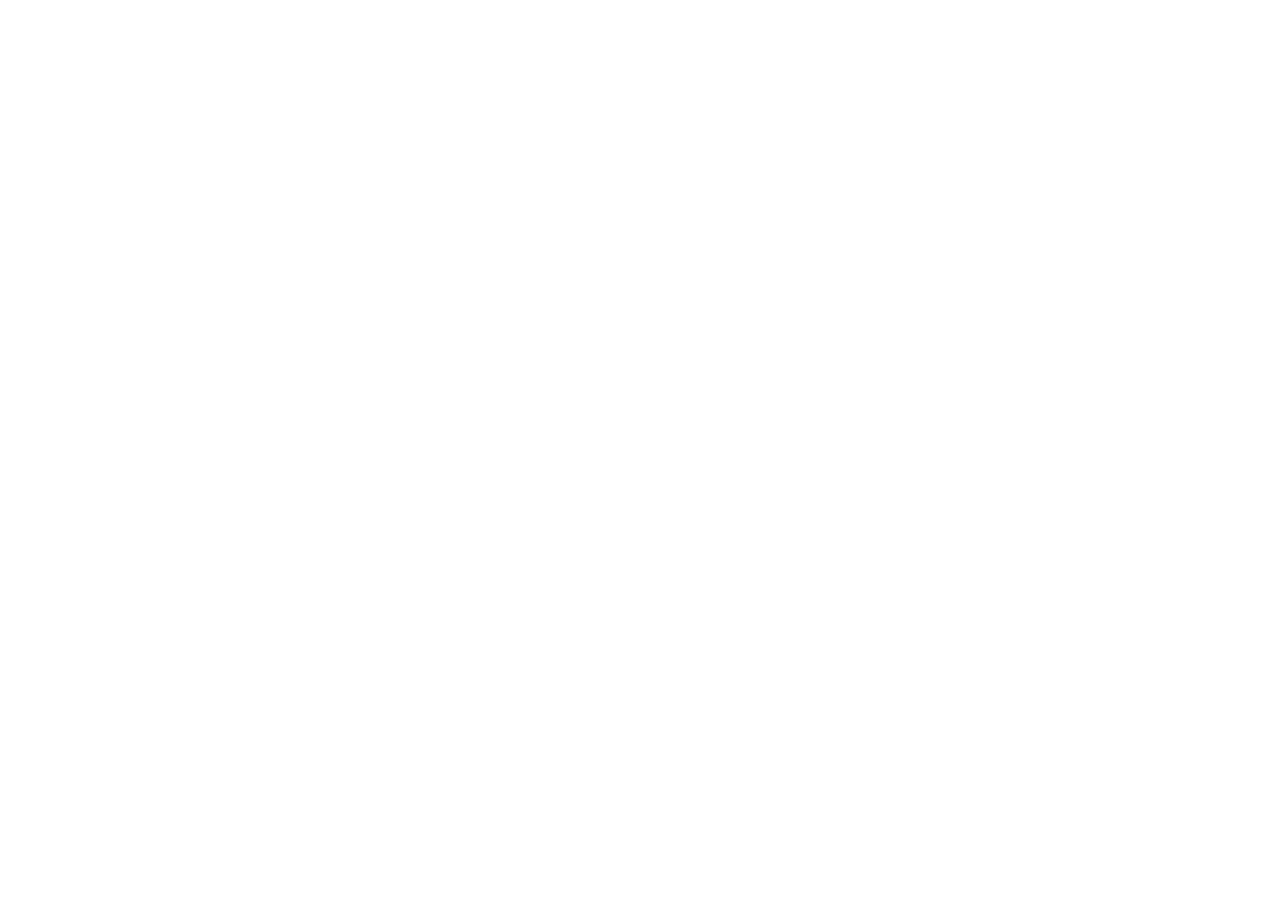
==== file3/index.html @ 79f09f24 "practice" ====
<!DOCTYPE html>
<html lang="en">
<head>
    <meta charset="UTF-8">
    <meta http-equiv="X-UA-Compatible" content="IE=edge">
    <meta name="viewport" content="width=device-width, initial-scale=1.0">
    <title>Document</title>
    <link href="./style.css" rel="stylesheet"></link>
</head>
<body>
    

    <script src="script.js"></script>
</body>
</html>
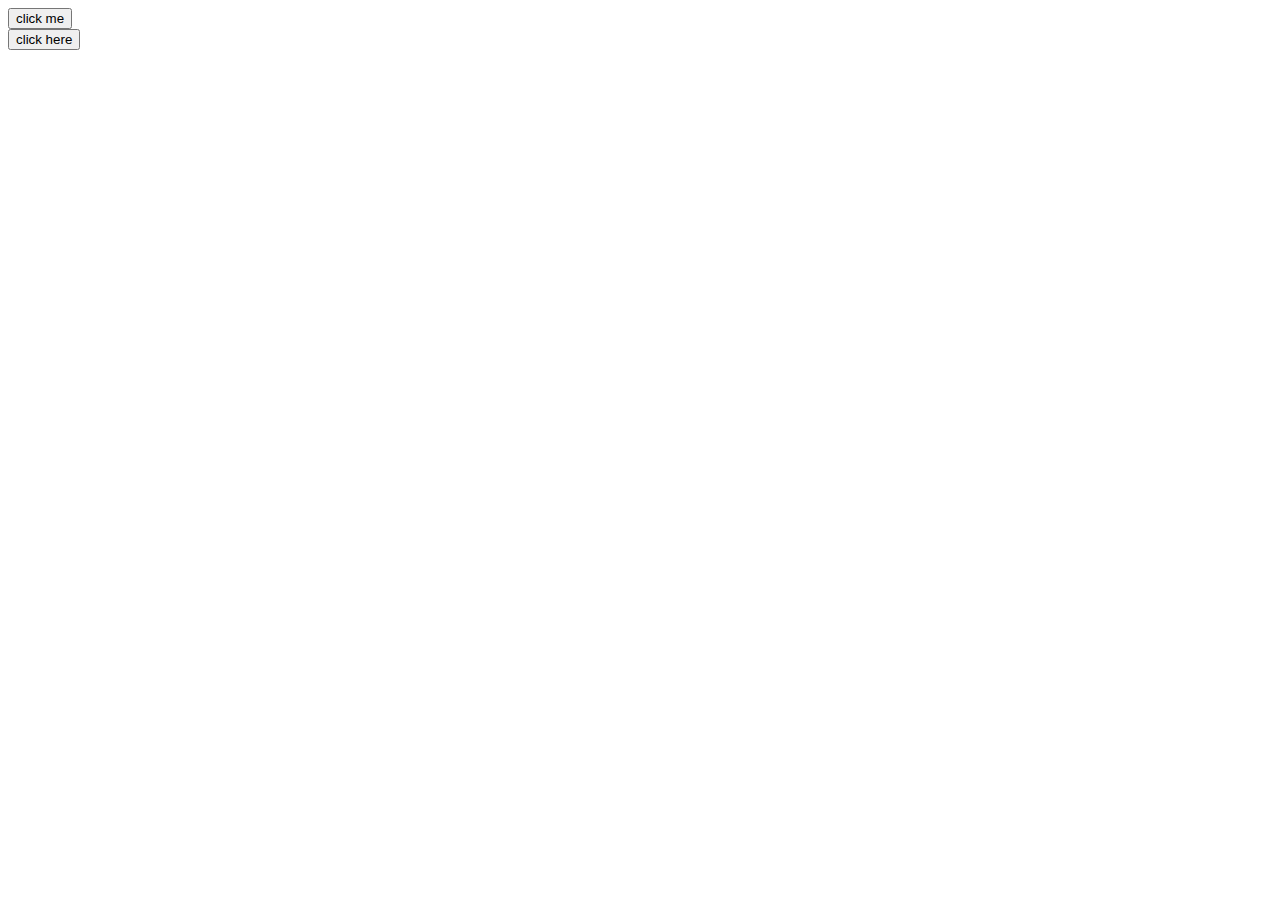
==== commit fa7f879f: "practice" ====
--- a/file3/index.html
+++ b/file3/index.html
@@ -8,7 +8,11 @@
     <link href="./style.css" rel="stylesheet"></link>
 </head>
 <body>
-    
+    <button onClick=click1()>click me</button>
+    <div id="result"></div>
+
+    <button onClick=clicked()>click here</button>
+       <div id="result1"></div>
 
     <script src="script.js"></script>
 </body>
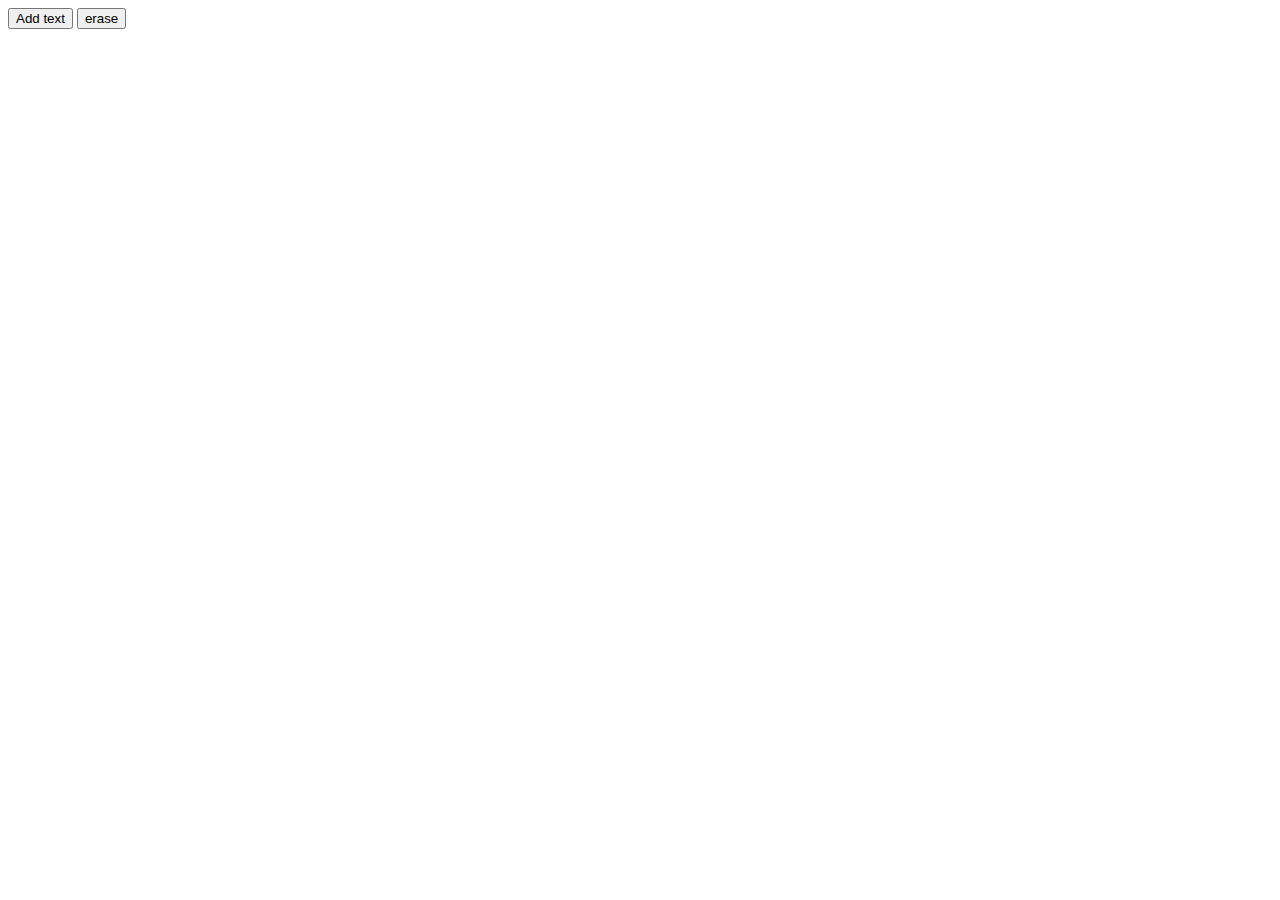
==== commit 1b4de4b7: "button added" ====
--- a/file3/index.html
+++ b/file3/index.html
@@ -8,11 +8,10 @@
     <link href="./style.css" rel="stylesheet"></link>
 </head>
 <body>
-    <button onClick=click1()>click me</button>
+    <button onclick=clicked()>Add text</button>
+    <button onclick=clickedAgain()>erase</button>
     <div id="result"></div>
 
-    <button onClick=clicked()>click here</button>
-       <div id="result1"></div>
 
     <script src="script.js"></script>
 </body>
